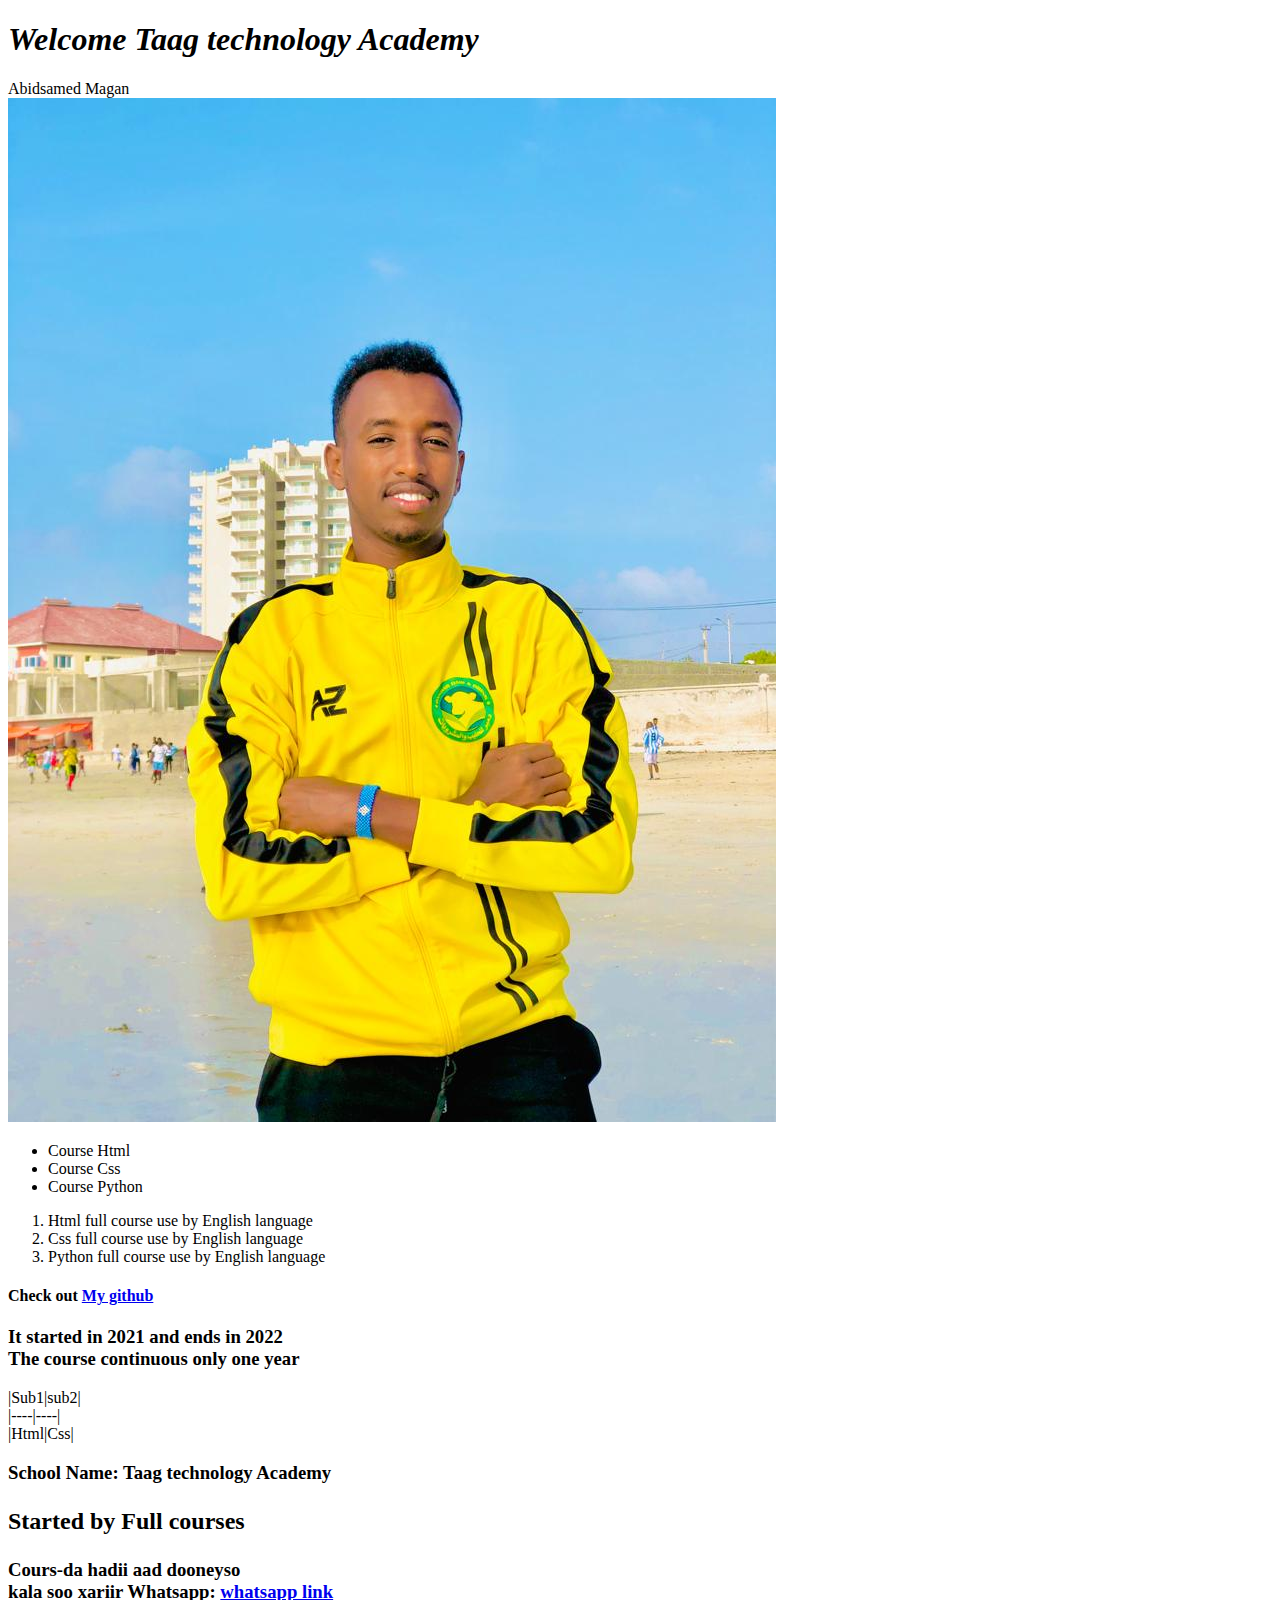
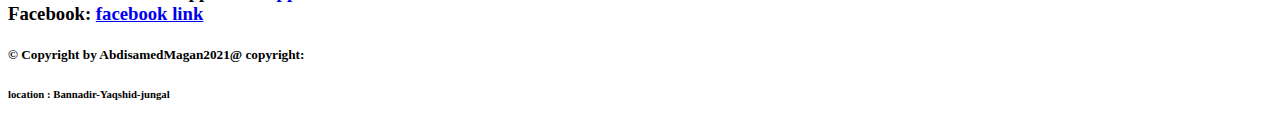
==== index.html @ 5e04f94d "renamed" ====
<!DOCTYPE html>
<html lang="en" dir="ltr">
  <head>
    <meta charset="utf-8">
    <title>My First Project</title>
    <link rel="stylesheet" href="../css/first_project.css">
  </head>
  <body>
    <h1><em>Welcome Taag technology Academy</em></h1>
    <div class="wll">Abidsamed Magan</div>
    <img src="7.jpg" alt="">
    <ul>
      <li>Course Html</li>
      <li>Course Css</li>
      <li>Course Python</li>
    </ul>
    <ol>
      <li>Html full course use by English language</li>
      <li>Css full course use by English language</li>
      <li>Python full course use by English language</li>
    </ol>
      <h4><p> Check out <a href="https://github.com/">My github</a></p></h4>
      <h3>It started in 2021 and ends in 2022<br>
      The course continuous only one year</h3>
      <div class="div">
        |Sub1|sub2|<br>
        |----|----|<br>
        |Html|Css|<br>
      </div>
      <div class="me">
        <h3>School Name: Taag technology Academy</h3>
      </div>
      <h2><p>Started by Full courses</p></h2>
      <h3>Cours-da hadii aad dooneyso<br>
        kala soo xariir Whatsapp: <a href="https:wa.me/+25268651668">whatsapp link</a><br>
        Facebook: <a href="https://www.facebook.com/abdisamed.mohamedali.9/">facebook link</a></h3>
        <h5><footer>&copy Copyright by AbdisamedMagan2021@ copyright:</footer></h5>
        <h6>location : Bannadir-Yaqshid-jungal</h6>
  </body>
</html>
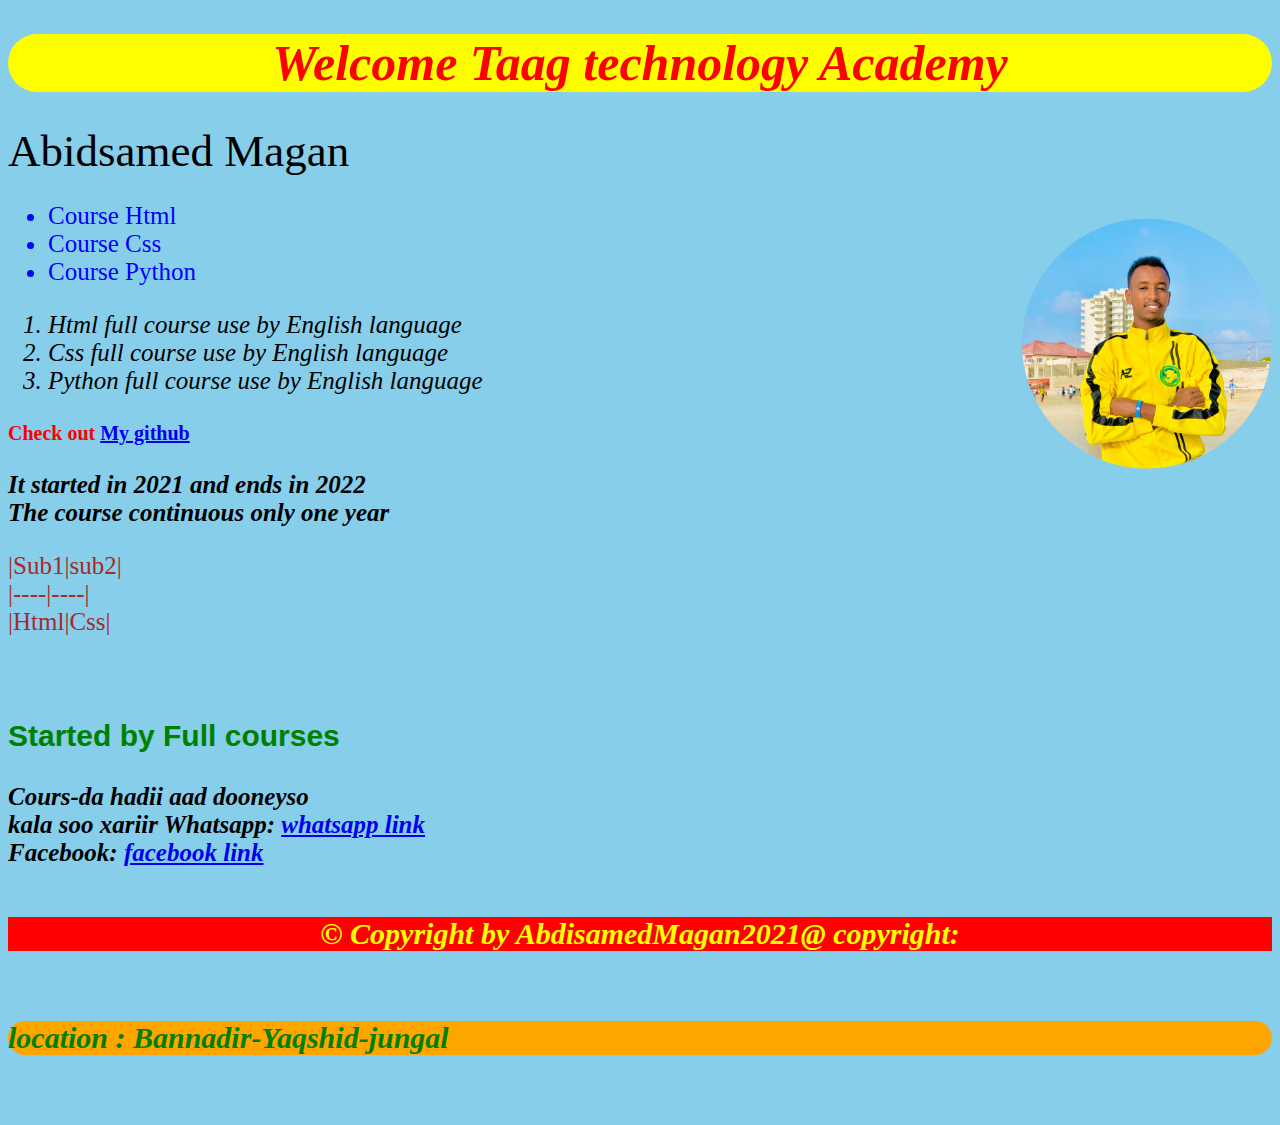
==== commit b1cc888e: "renamed" ====
--- a/index.html
+++ b/index.html
@@ -3,7 +3,7 @@
   <head>
     <meta charset="utf-8">
     <title>My First Project</title>
-    <link rel="stylesheet" href="../css/first_project.css">
+    <link rel="stylesheet" href="first_project.css">
   </head>
   <body>
     <h1><em>Welcome Taag technology Academy</em></h1>
--- a/first_project.css
+++ b/first_project.css
@@ -0,0 +1,71 @@
+body{
+  background-color: skyblue;
+}
+
+
+h1{
+  color: red;
+  background-color: yellow;
+  text-align: center;
+  font-style: italic;
+  font-size: 50px;
+  border-radius: 35px;
+}
+img{
+  float: right;
+  width: 250px;
+  clip-path:circle();
+  justify-content: center;
+  /* border:30px ridge #00ff00; */
+}
+h2{
+  color: green;
+  font-size: 30px;
+  font-family: sans-serif;
+
+}
+ul{
+  color: blue;
+  font-size: 25px;
+}
+ol{
+  color: black;
+  font-size: 25px;
+  font-style: italic;
+}
+div{
+  color: brown;
+  font-size: 25px;
+
+}
+h3{
+  font-style: oblique;
+  font-size: 25px;
+}
+h5{
+  color: yellow;
+  background-color: red;
+  text-align: center;
+  font-style: italic;
+  font-size: 30px;
+}
+h6{
+  color: green;
+  background-color: orange;
+  font-style: italic;
+  font-size: 30px;
+  border-radius: 35px;
+}
+h4{
+  font-size: 20px;
+  color: red;
+}
+.me{
+  color: skyblue;
+  font-style: italic;
+  font-size: 100px;
+}
+.wll{
+  color: black;
+  font-size: 45px;
+}
